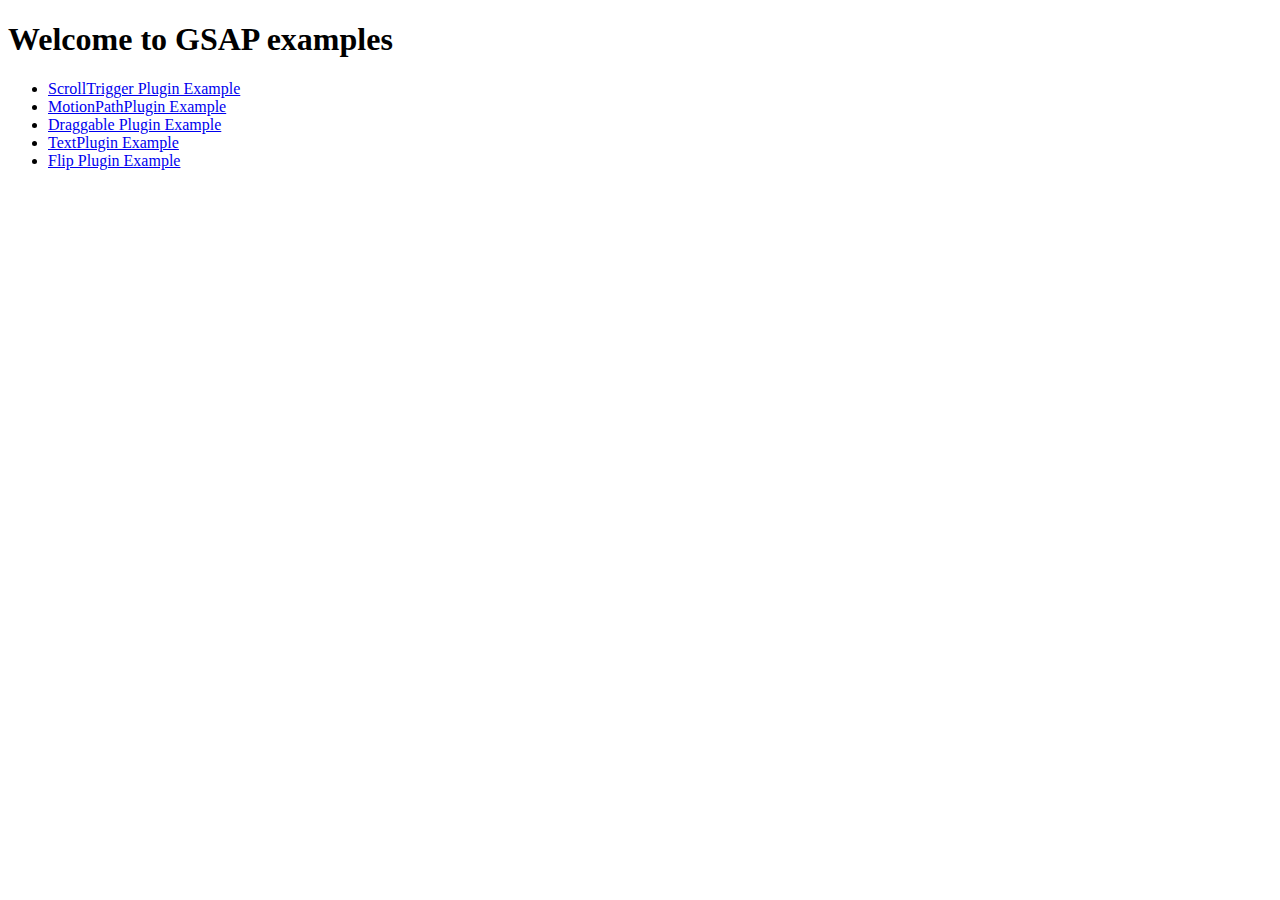
==== index.html @ facc1a78 "Create main index file" ====
<!DOCTYPE html>
<html lang="en">
<head>
    <meta charset="UTF-8">
    <meta name="viewport" content="width=device-width, initial-scale=1.0">
    <title>My Project</title>
</head>
<body>
    <h1>Welcome to GSAP examples</h1>
    <ul>
        <li><a href="folder1/">ScrollTrigger Plugin Example</a></li>
        <li><a href="folder2/">MotionPathPlugin Example</a></li>
        <li><a href="folder1/">Draggable Plugin Example</a></li>
        <li><a href="folder2/">TextPlugin Example</a></li>
        <li><a href="folder1/">Flip Plugin Example</a></li>
    </ul>
</body>
</html>
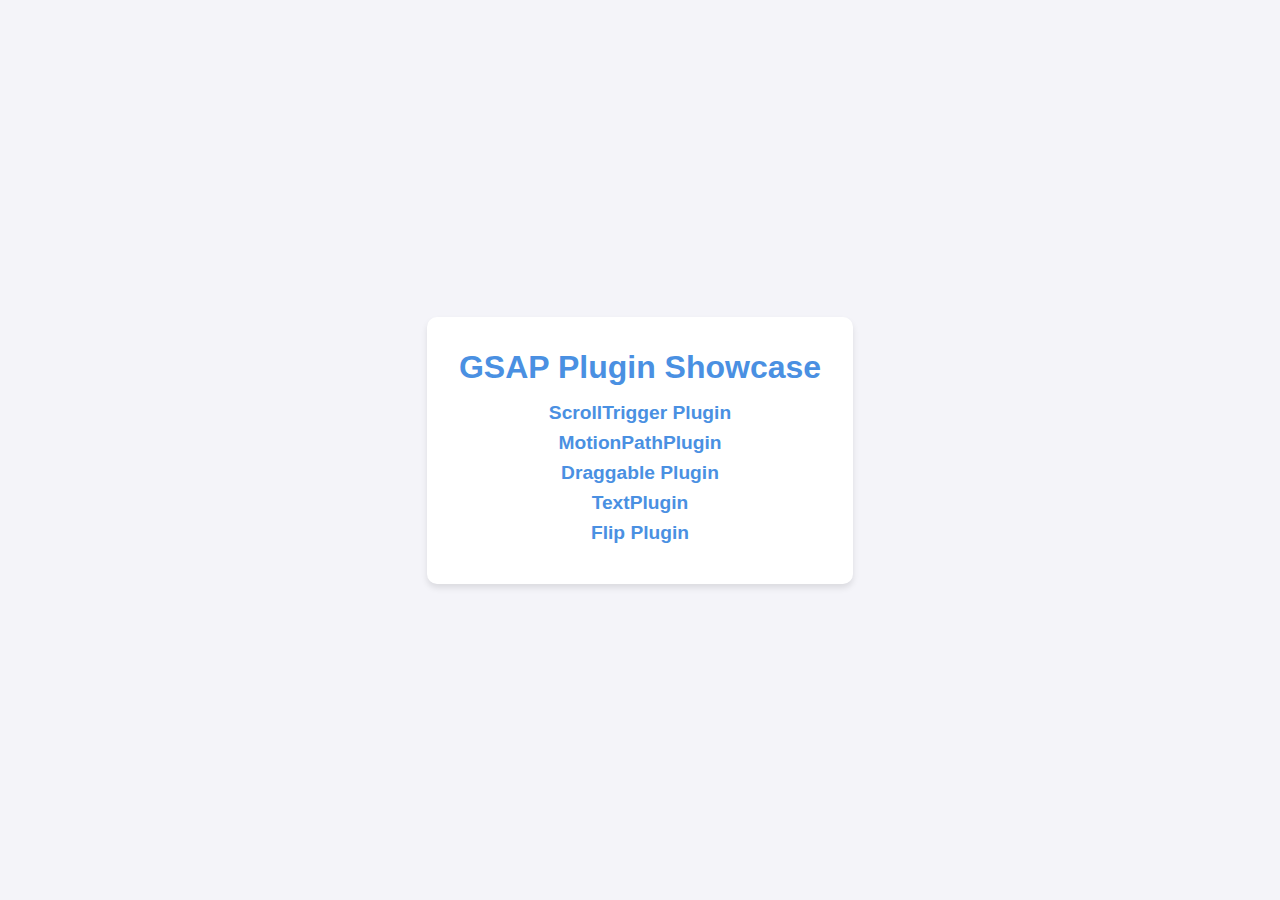
==== commit 894fa459: "Style the index file" ====
--- a/index.html
+++ b/index.html
@@ -1,18 +1,72 @@
 <!DOCTYPE html>
 <html lang="en">
 <head>
-    <meta charset="UTF-8">
-    <meta name="viewport" content="width=device-width, initial-scale=1.0">
-    <title>My Project</title>
+  <meta charset="UTF-8">
+  <meta name="viewport" content="width=device-width, initial-scale=1.0">
+  <title>Plugin Showcase</title>
+  <style>
+    * {
+      margin: 0;
+      padding: 0;
+      box-sizing: border-box;
+      font-family: 'Arial', sans-serif;
+    }
+
+    body {
+      background: #f4f4f9;
+      color: #333;
+      display: flex;
+      justify-content: center;
+      align-items: center;
+      height: 100vh;
+    }
+
+    .container {
+      text-align: center;
+      padding: 2rem;
+      border-radius: 10px;
+      background: #fff;
+      box-shadow: 0 4px 6px rgba(0, 0, 0, 0.1);
+      max-width: 600px;
+    }
+
+    h1 {
+      margin-bottom: 1rem;
+      font-size: 2rem;
+      color: #4a90e2;
+    }
+
+    ul {
+      list-style-type: none;
+    }
+
+    li {
+      margin: 0.5rem 0;
+    }
+
+    a {
+      text-decoration: none;
+      color: #4a90e2;
+      font-size: 1.2rem;
+      font-weight: bold;
+      transition: color 0.3s ease;
+    }
+
+    a:hover {
+      color: #0066cc;
+    }
+  </style>
 </head>
 <body>
-    <h1>Welcome to GSAP examples</h1>
+  <div class="container">
+    <h1>GSAP Plugin Showcase</h1>
     <ul>
-        <li><a href="folder1/">ScrollTrigger Plugin Example</a></li>
-        <li><a href="folder2/">MotionPathPlugin Example</a></li>
-        <li><a href="folder1/">Draggable Plugin Example</a></li>
-        <li><a href="folder2/">TextPlugin Example</a></li>
-        <li><a href="folder1/">Flip Plugin Example</a></li>
+      <li><a href="1.ScrollTrigger Plugin/">ScrollTrigger Plugin</a></li>
+      <li><a href="2.MotionPathPlugin/">MotionPathPlugin</a></li>
+      <li><a href="3.Draggable Plugin/">Draggable Plugin</a></li>
+      <li><a href="4.TextPlugin/">TextPlugin</a></li>
+      <li><a href="5.Flip Plugin/">Flip Plugin</a></li>
     </ul>
+  </div>
 </body>
 </html>
